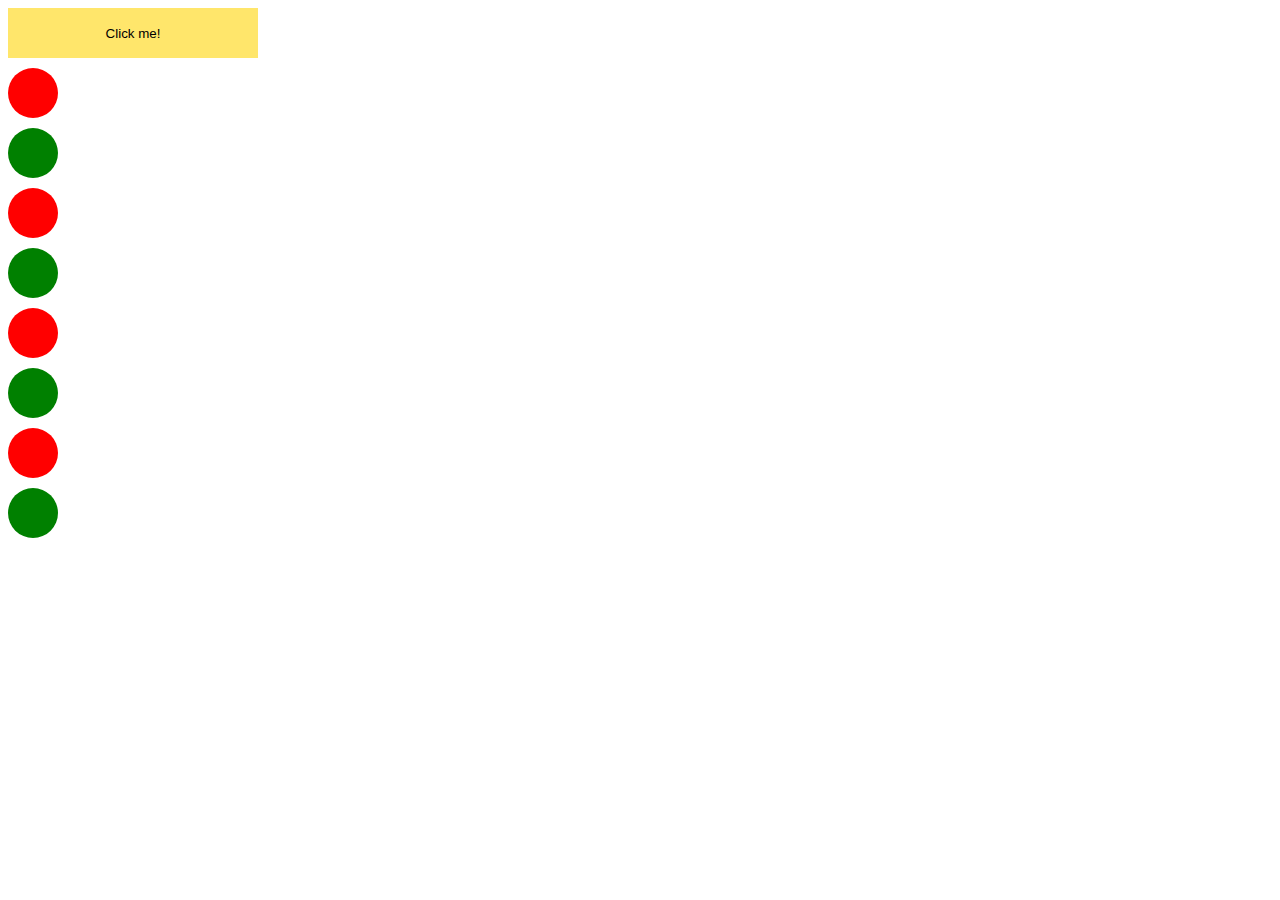
==== index2.html @ adfc476a "Add files via upload" ====
<!DOCTYPE html>
<html lang="en">
<head>
    <meta charset="UTF-8">
    <meta http-equiv="X-UA-Compatible" content="IE=edge">
    <meta name="viewport" content="width=device-width, initial-scale=1.0">
    <title>SASS Test</title>
    <link rel="stylesheet" href="css/style2.min.css">
</head>
<body>
    <button>Click me!</button>


    <div class="circle"></div>
    <div class="circle"></div>
    <div class="circle"></div>
    <div class="circle"></div>
    <div class="circle"></div>
    <div class="circle"></div>
    <div class="circle"></div>
    <div class="circle"></div>
</body>
</html>
---- css/style2.min.css ----
*{-webkit-box-sizing:border-box;box-sizing:border-box}button{width:250px;height:50px;background-color:#ffe66b;border:none;cursor:pointer}button:hover{background-color:pink;color:#fff;-webkit-transition:.5s all;transition:.5s all}button:active{background-color:orange}button:focus{background-color:gray}.circle{width:50px;height:50px;background-color:green;border-radius:100%;margin-top:10px;-webkit-transition:.5s all;transition:.5s all}.circle:nth-child(2n){background-color:red}.circle::before{content:"";display:block;height:2px;width:0%;-webkit-transition:.5s all;transition:.5s all;background-color:#000}.circle:hover:before{width:100%}/*# sourceMappingURL=style2.min.css.map */
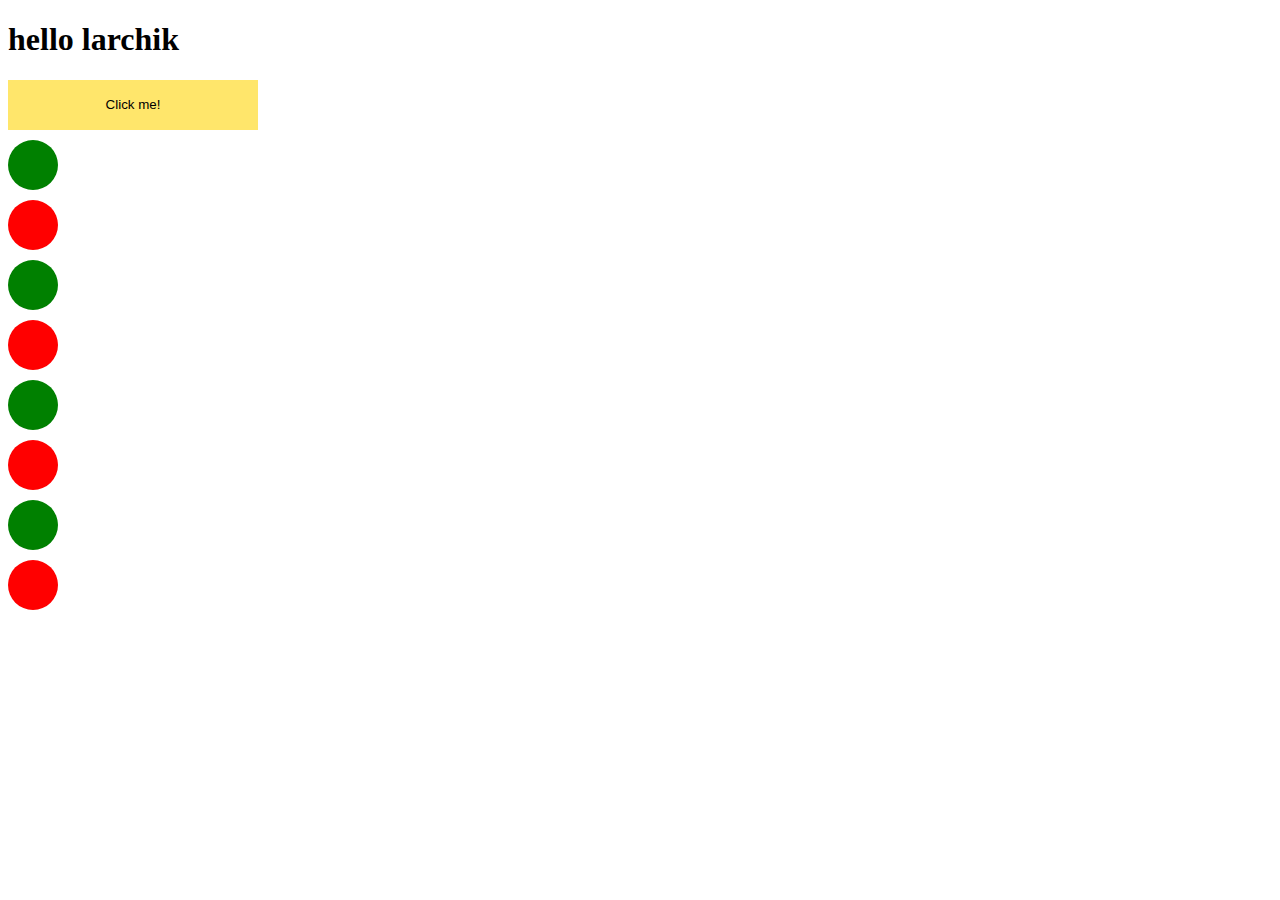
==== commit 1b5bda02: "index2.html" ====
--- a/index2.html
+++ b/index2.html
@@ -8,6 +8,7 @@
     <link rel="stylesheet" href="css/style2.min.css">
 </head>
 <body>
+    <h1>hello larchik</h1>
     <button>Click me!</button>
 
 
